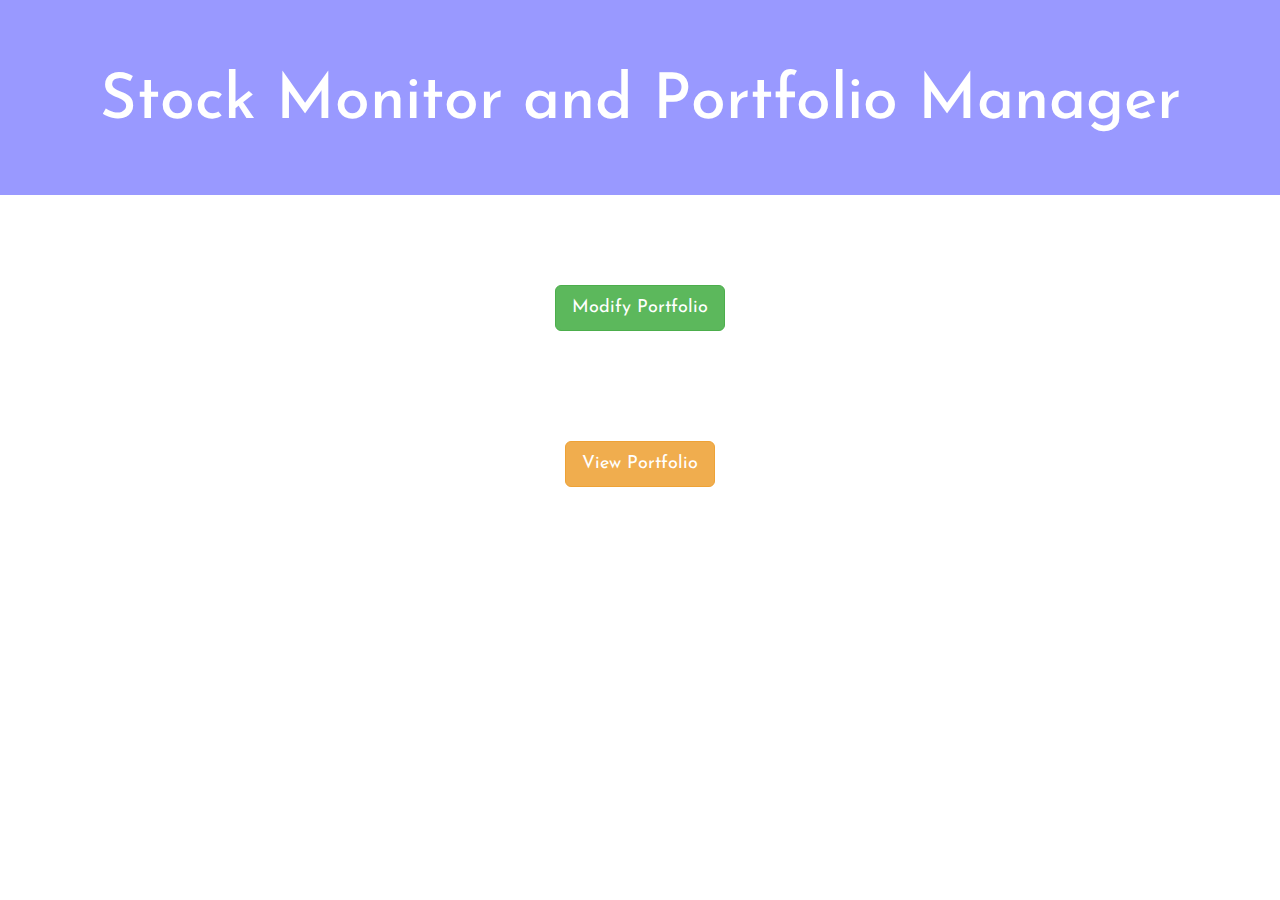
==== Front Page.html @ 3deb51f6 "added front page" ====
<html>
	<head>
	  	<meta charset="UTF-8">
		<meta name="description" content="Stock Monitor and Portfolio Manager">
		<meta name="keywords" content="HTML,CSS,PHP">
		<meta name="author" content="Anirudh Goel">
		<link rel="stylesheet" type="text/css" href="http://maxcdn.bootstrapcdn.com/bootstrap/3.3.6/css/bootstrap.min.css">
		<link rel="stylesheet" type="text/css" href="Front Page.css">
		<link rel="stylesheet" href="http://csinsit.org/css/font-awesome.min.css">
		<link href='https://fonts.googleapis.com/css?family=Josefin+Sans:600,700' rel='stylesheet' type='text/css'>
		<link href='https://fonts.googleapis.com/css?family=Roboto' rel='stylesheet' type='text/css'>
	</head>
	<body>
		<div class='jumbotron'>
			<h1>Stock Monitor and Portfolio Manager</h1>
		</div>
		<br>
		<br>
		<center>
			<h1>
				<a href="Modify.php" target='_blank'><input type='submit' value='Modify Portfolio' class='btn btn-success btn-lg'></a>
			</h1>
		</center>
		<br>
		<br>
		<br>
		<br>
		<center>
			<h1>
				<a href="Portfolio.php" target='_blank'><input type='submit' value='View Portfolio' class='btn btn-warning btn-lg'></a>
			</h1>
		</center>
	</body>
---- Front Page.css ----
body
{
	background-color: #FFFFFF;
	/*background-image: url("Background 3.jpg"); */
	background-repeat: no-repeat;
	background-position: center;
	background-attachment: fixed;
	background-size: 1500px;
}

.jumbotron 
{
	background-color: #9999ff;
	font-family: 'Josefin Sans', sans-serif;
	font-weight: 600;
	color: White;
	text-align: center;
}

h1
{
	font-family: 'Josefin Sans', sans-serif;
}

/*.btn
{
	height: 70px;
	width: 700px;
}*/
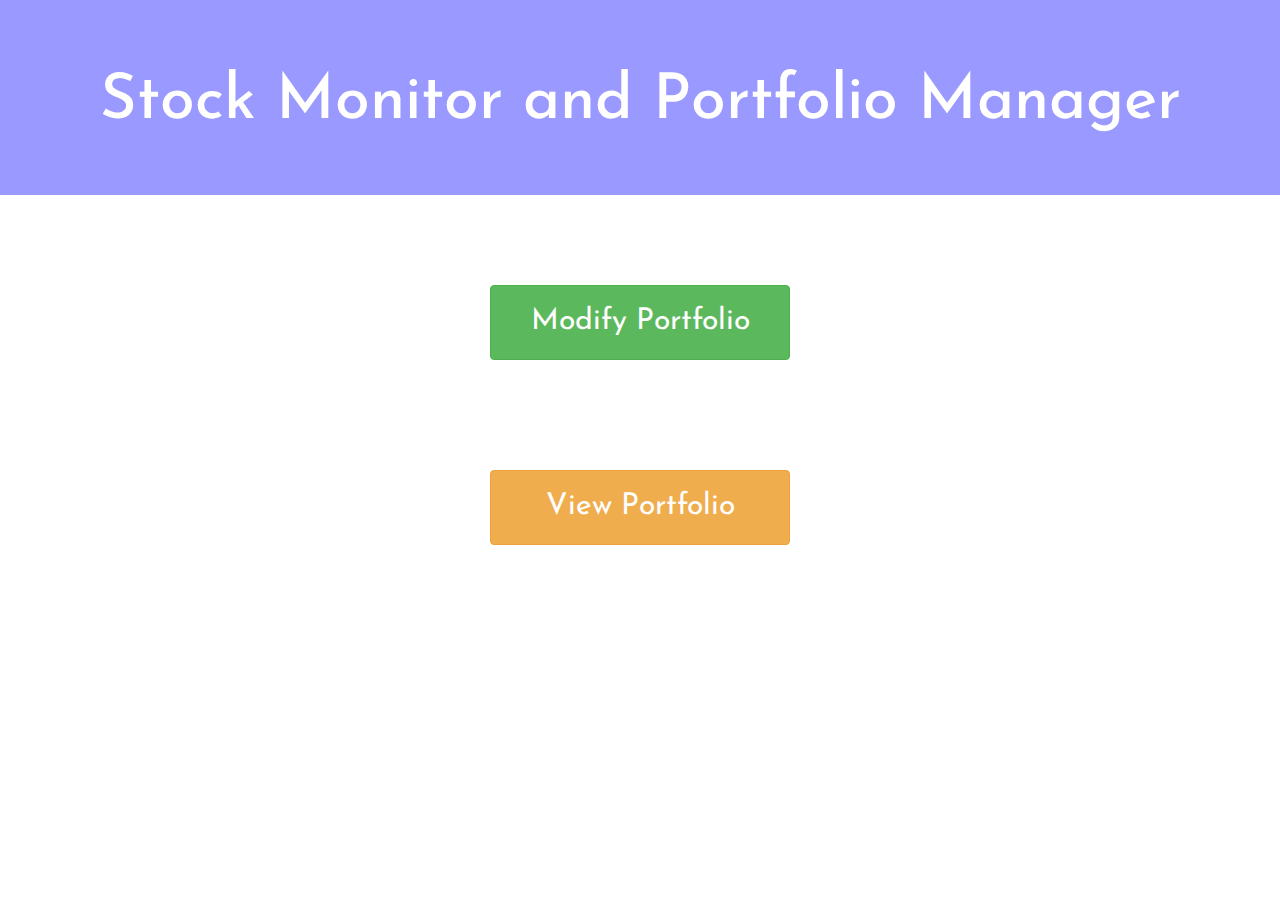
==== commit 039932fd: "Made buttons larger" ====
--- a/Front Page.html
+++ b/Front Page.html
@@ -18,7 +18,7 @@
 		<br>
 		<center>
 			<h1>
-				<a href="Modify.php" target='_blank'><input type='submit' value='Modify Portfolio' class='btn btn-success btn-lg'></a>
+				<a href="Modify.php" target='_blank'><input type='submit' value='Modify Portfolio' class='btn btn-success'></a>
 			</h1>
 		</center>
 		<br>
@@ -27,7 +27,7 @@
 		<br>
 		<center>
 			<h1>
-				<a href="Portfolio.php" target='_blank'><input type='submit' value='View Portfolio' class='btn btn-warning btn-lg'></a>
+				<a href="Portfolio.php" target='_blank'><input type='submit' value='View Portfolio' class='btn btn-warning'></a>
 			</h1>
 		</center>
 	</body>--- a/Front Page.css
+++ b/Front Page.css
@@ -22,8 +22,9 @@
 	font-family: 'Josefin Sans', sans-serif;
 }
 
-/*.btn
+.btn
 {
-	height: 70px;
-	width: 700px;
-}*/+	height: 75px;
+	width: 300px;
+	font-size: 30px;
+}